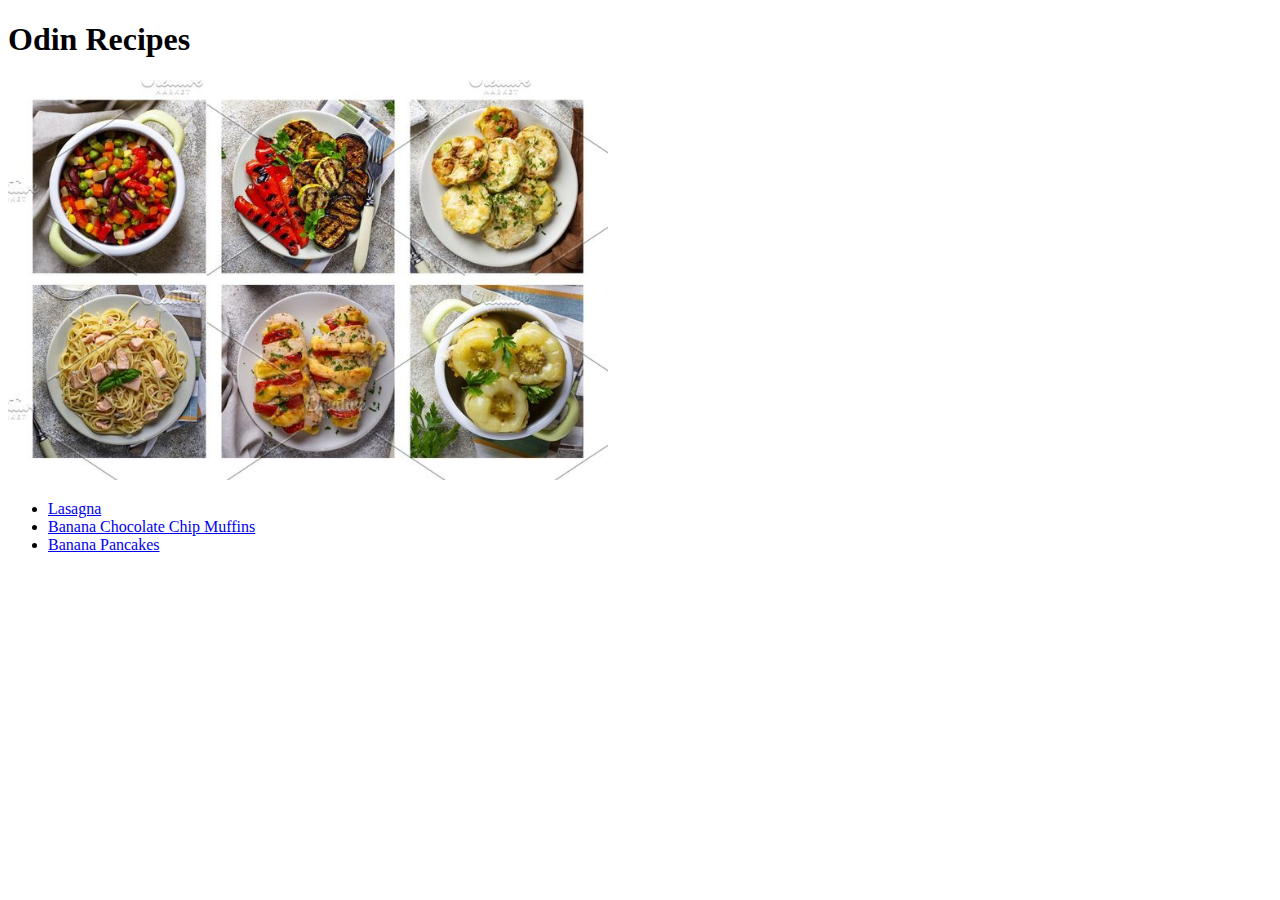
==== index.html @ 6a0034b1 "finnished project" ====
<!DOCTYPE html>

<html lang="en">

    <head>
        <meta charset="UTF-8">
        <title>Recipes</title>
    </head>

    <body>
        <h1>Odin Recipes</h1>

        <img src="images/recipes.jpeg" alt="image collage with different foods" width="600" height="400">

        <ul>
            <li><a href="recipes/lasagna.html" target="_blank" rel="noopener noreferrer">Lasagna</a></li>
            <li><a href="recipes/muffins.html" target="_blank" rel="noopener noreferrer">Banana Chocolate Chip Muffins</a></li>
            <li><a href="recipes/pancakes.html" target="_blank" rel="noopener noreferrer">Banana Pancakes</a></li>
        </ul>

    </body>


</html>
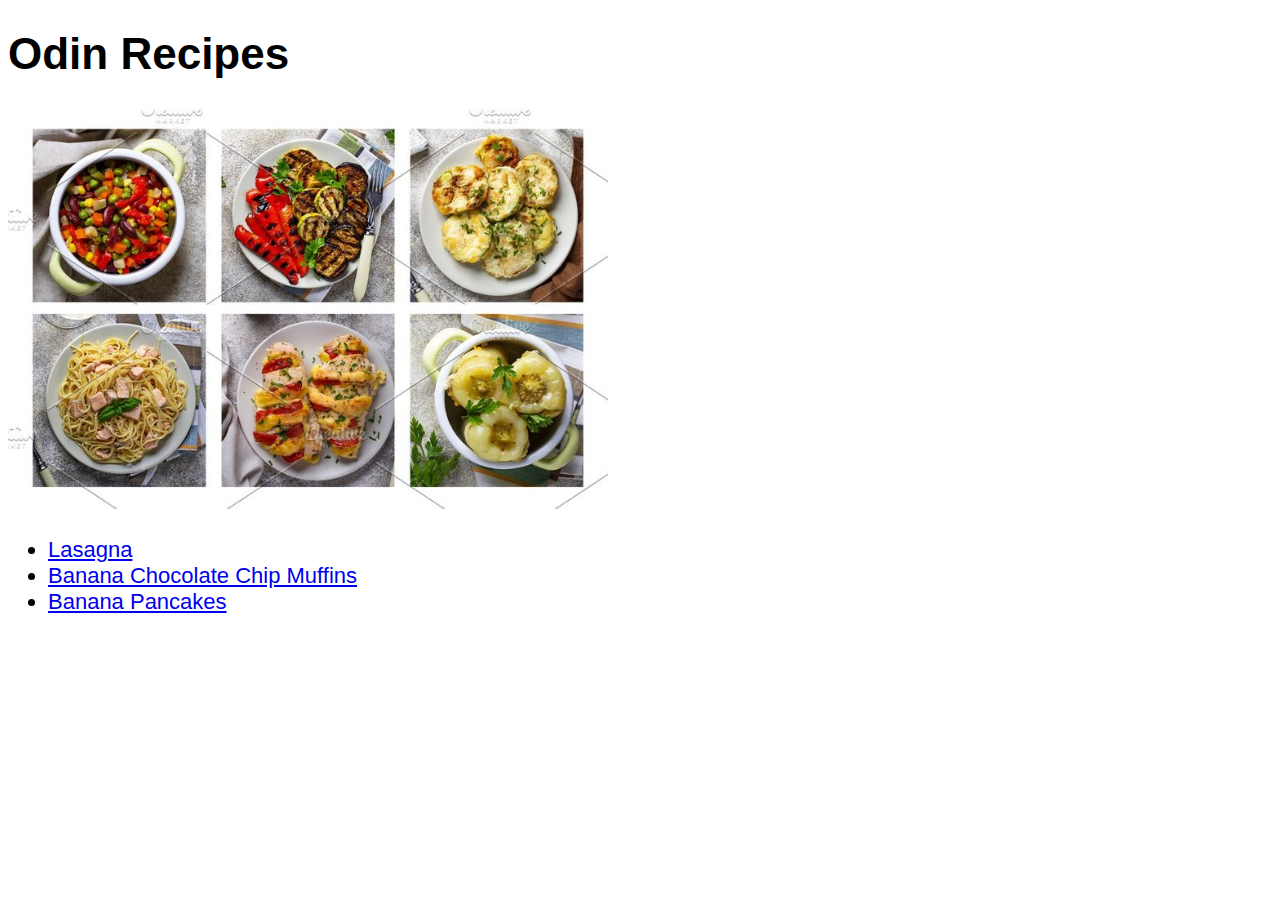
==== commit 5c28f8be: "Add a css file" ====
--- a/index.html
+++ b/index.html
@@ -5,6 +5,7 @@
     <head>
         <meta charset="UTF-8">
         <title>Recipes</title>
+        <link rel="stylesheet" href="styles.css">
     </head>
 
     <body>
@@ -13,9 +14,9 @@
         <img src="images/recipes.jpeg" alt="image collage with different foods" width="600" height="400">
 
         <ul>
-            <li><a href="recipes/lasagna.html" target="_blank" rel="noopener noreferrer">Lasagna</a></li>
-            <li><a href="recipes/muffins.html" target="_blank" rel="noopener noreferrer">Banana Chocolate Chip Muffins</a></li>
-            <li><a href="recipes/pancakes.html" target="_blank" rel="noopener noreferrer">Banana Pancakes</a></li>
+            <li><a href="./recipes/lasagna.html" target="_blank" rel="noopener noreferrer">Lasagna</a></li>
+            <li><a href="./recipes/muffins.html" target="_blank" rel="noopener noreferrer">Banana Chocolate Chip Muffins</a></li>
+            <li><a href="./recipes/pancakes.html" target="_blank" rel="noopener noreferrer">Banana Pancakes</a></li>
         </ul>
 
     </body>
--- a/styles.css
+++ b/styles.css
@@ -0,0 +1,6 @@
+
+body {
+    font-family: Verdana, Geneva, Tahoma, sans-serif;
+    font-size: 22px;
+}
+
